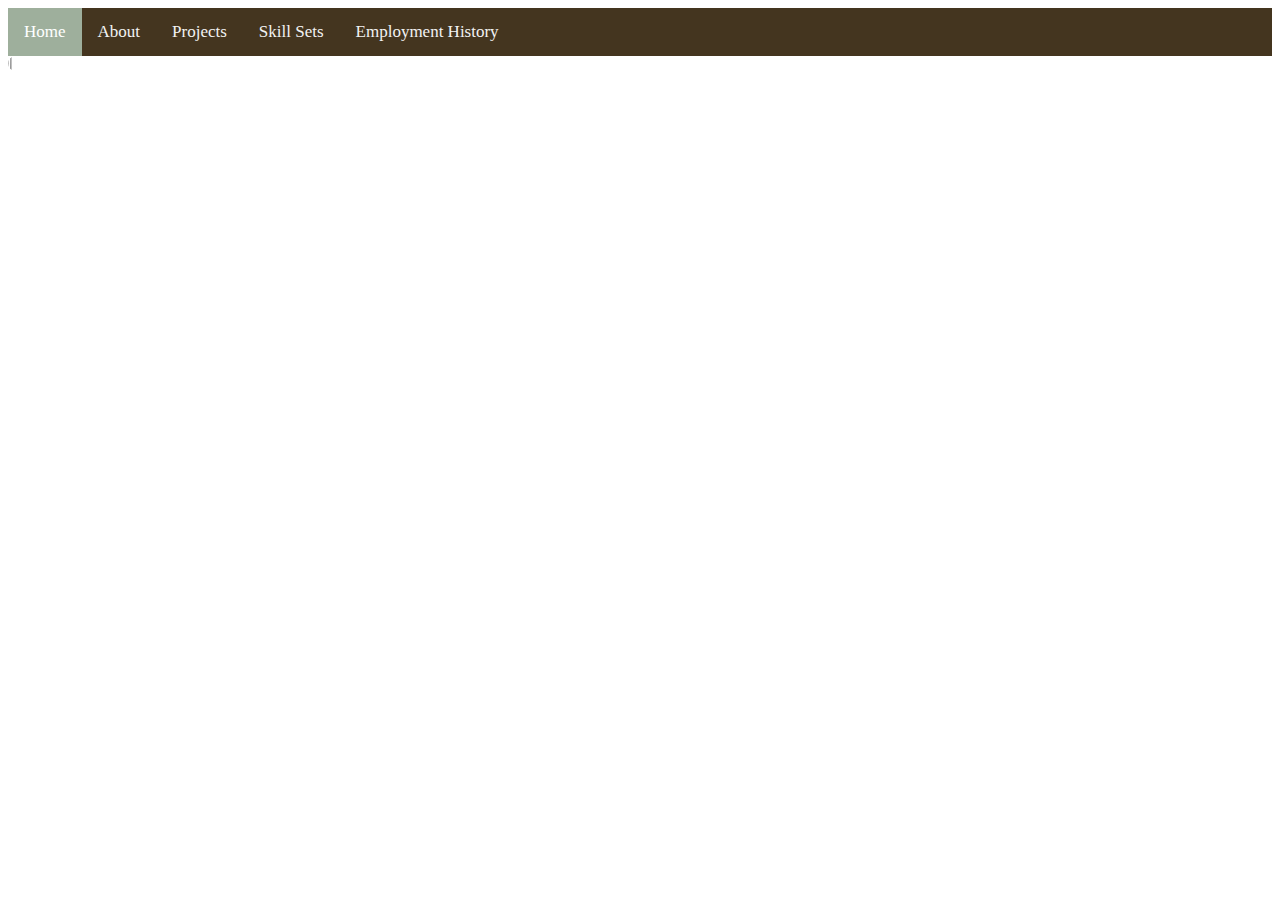
==== index.html @ 7b901b8d "q" ====
﻿<!DOCTYPE html>

<html lang="en" xmlns="http://www.w3.org/1999/xhtml">
<head>
    <link href="StyleSheet1.css" rel="stylesheet"/>
    <meta charset="utf-8" />
    <title>Jack Markmiller</title>
</head>
<body>

    <div class="topnav">
        <a class= "active" href="index.html">Home</a>
        <a href="About.html">About</a>
        <a href="Projects.html">Projects</a>
        <a href="SkillSets.html">Skill Sets</a>
        <a href="Employment.html">Employment History</a>
    </div>

    <img class="center" src="https://southcentralus1-mediap.svc.ms/transform/thumbnail?provider=spo&inputFormat=jpg&cs=fFNQTw&docid=https%3A%2F%2Fsooners-my.sharepoint.com%3A443%2F_api%2Fv2.0%2Fdrives%2Fb!dD0UAErVXUCpicJeWEdK6F4uS3tyb35Moj54NaWn2JJO7vzAZW3MQLWE9GGSKTR3%2Fitems%2F01JZMHMWJDT7H72IUDCRE2JNKQEFTAX6HY%3Fversion%3DPublished&encodeFailures=1&ctag=%22c%3A%7BFDCF9F23-8322-4914-A4B5-5021660BF8F8%7D%2C3%22&width=2385&height=1155&srcWidth=&srcHeight="style="width:20%;height:20%"/>

</body>
</html>
---- StyleSheet1.css ----
﻿body {
    background-image: url(https://external-preview.redd.it/VOKOSBqik9dgRynDtQcf5I6JwONKivkyhP6DizUFKHk.jpg?auto=webp&s=a60eb36e7fe876f9adeca28a99953ca16d34b004)
}



.topnav{
    background-color: #44351f;
    overflow: hidden;
}

.topnav a{
    float: left;
    color: #f2f2f2;
    text-align: center;
    padding: 14px 16px;
    text-decoration: none;
    font-size: 17px;
}

.topnav a:hover{
    background-color:#ddd;
    color: black;

}

.topnav a.active{
    background-color: #9eaf9c;
    
    color: white;
   
}

.center {
    border-radius: 50%;
    max-width: 15px;
    max-height: 15px;
}
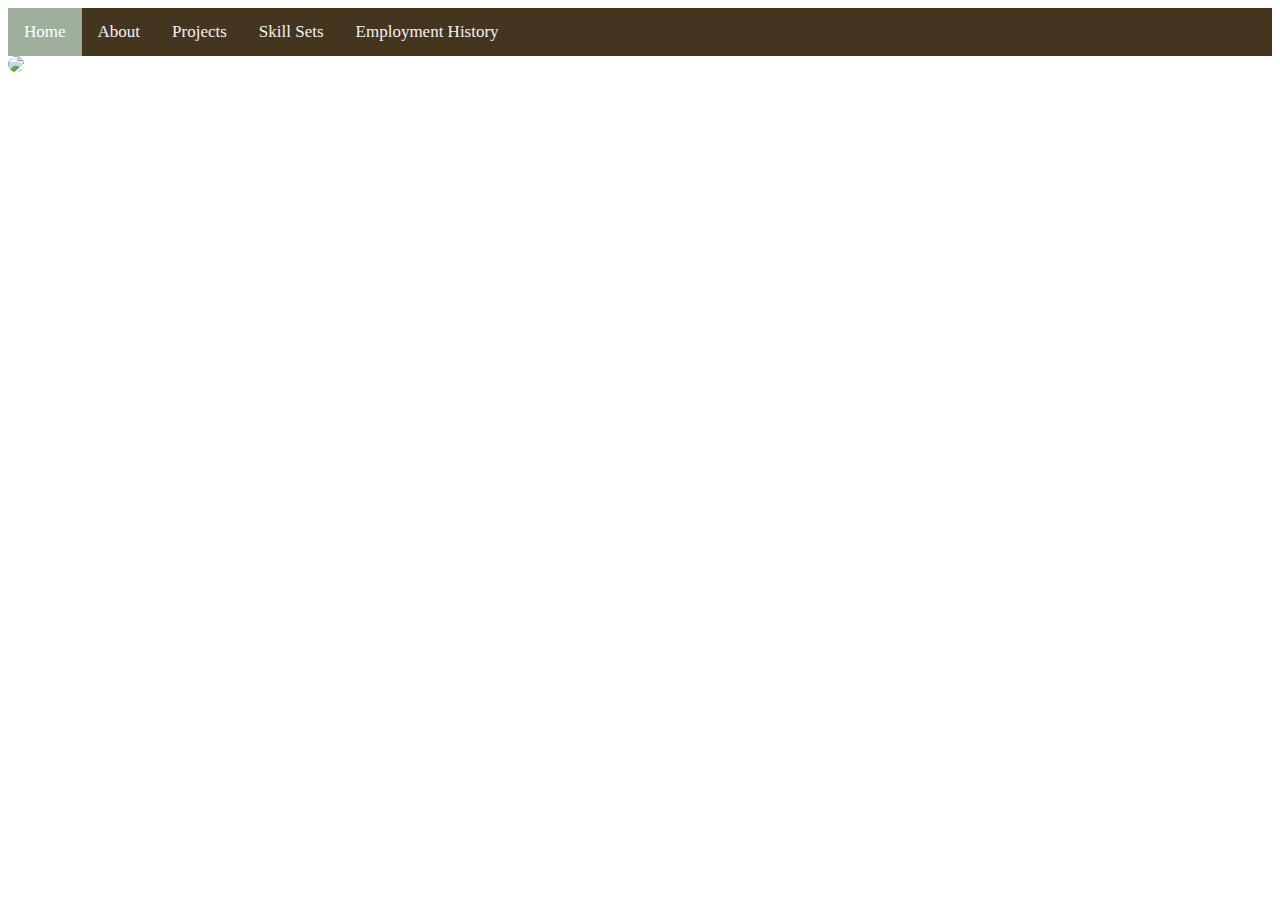
==== commit c8bdf76e: "e" ====
--- a/index.html
+++ b/index.html
@@ -16,7 +16,7 @@
         <a href="Employment.html">Employment History</a>
     </div>
 
-    <img class="center" src="https://southcentralus1-mediap.svc.ms/transform/thumbnail?provider=spo&inputFormat=jpg&cs=fFNQTw&docid=https%3A%2F%2Fsooners-my.sharepoint.com%3A443%2F_api%2Fv2.0%2Fdrives%2Fb!dD0UAErVXUCpicJeWEdK6F4uS3tyb35Moj54NaWn2JJO7vzAZW3MQLWE9GGSKTR3%2Fitems%2F01JZMHMWJDT7H72IUDCRE2JNKQEFTAX6HY%3Fversion%3DPublished&encodeFailures=1&ctag=%22c%3A%7BFDCF9F23-8322-4914-A4B5-5021660BF8F8%7D%2C3%22&width=2385&height=1155&srcWidth=&srcHeight="style="width:20%;height:20%"/>
+    <img class="center" src="https://southcentralus1-mediap.svc.ms/transform/thumbnail?provider=spo&inputFormat=jpg&cs=fFNQTw&docid=https%3A%2F%2Fsooners-my.sharepoint.com%3A443%2F_api%2Fv2.0%2Fdrives%2Fb!dD0UAErVXUCpicJeWEdK6F4uS3tyb35Moj54NaWn2JJO7vzAZW3MQLWE9GGSKTR3%2Fitems%2F01JZMHMWJDT7H72IUDCRE2JNKQEFTAX6HY%3Fversion%3DPublished&encodeFailures=1&ctag=%22c%3A%7BFDCF9F23-8322-4914-A4B5-5021660BF8F8%7D%2C3%22&width=2385&height=1155&srcWidth=&srcHeight="style="max-width:20%;max-height:20%"/>
 
 </body>
 </html>--- a/StyleSheet1.css
+++ b/StyleSheet1.css
@@ -33,7 +33,6 @@
 
 .center {
     border-radius: 50%;
-    max-width: 15px;
-    max-height: 15px;
+    
 }
 
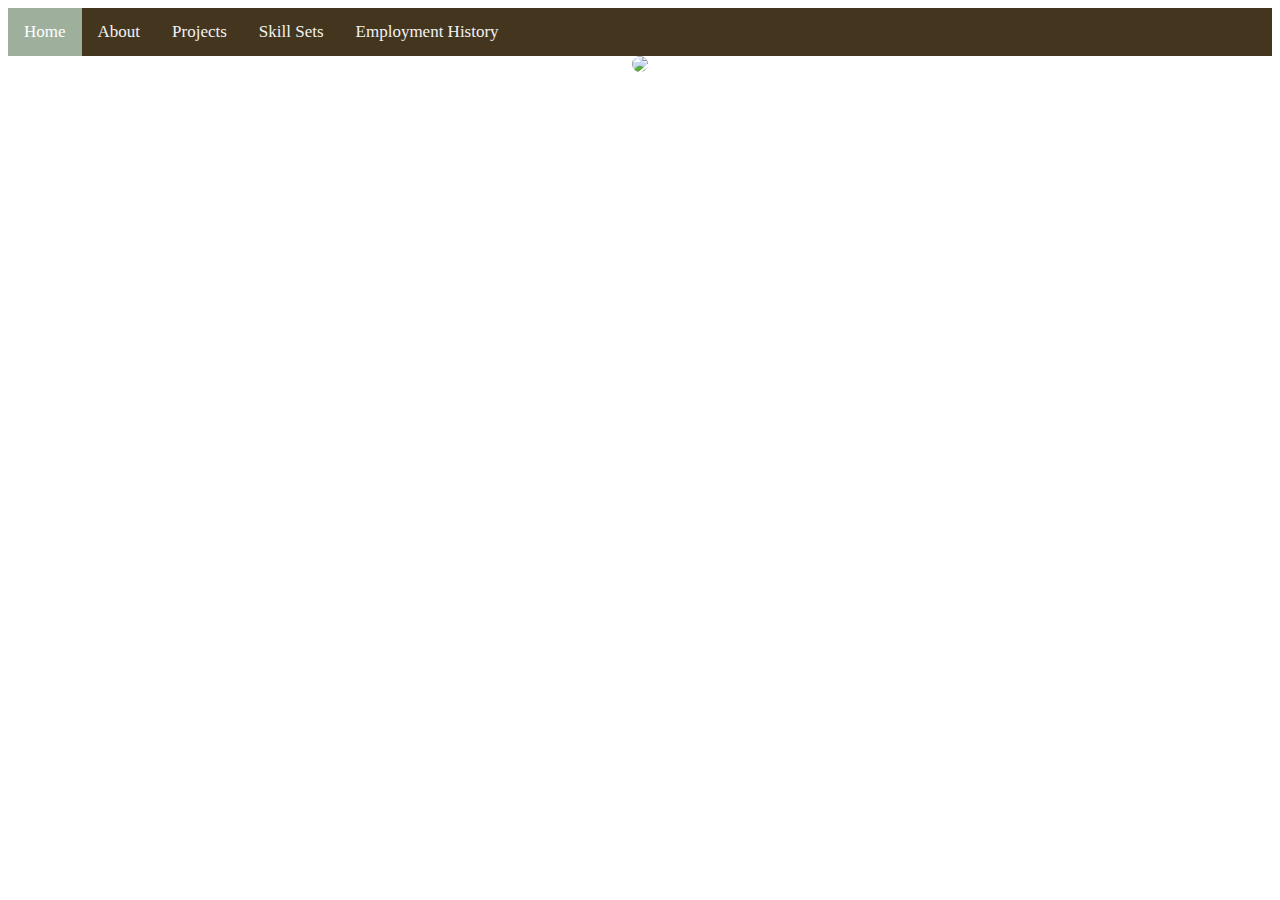
==== commit f7c270b2: "e" ====
--- a/index.html
+++ b/index.html
@@ -15,8 +15,8 @@
         <a href="SkillSets.html">Skill Sets</a>
         <a href="Employment.html">Employment History</a>
     </div>
-
-    <img class="center" src="https://southcentralus1-mediap.svc.ms/transform/thumbnail?provider=spo&inputFormat=jpg&cs=fFNQTw&docid=https%3A%2F%2Fsooners-my.sharepoint.com%3A443%2F_api%2Fv2.0%2Fdrives%2Fb!dD0UAErVXUCpicJeWEdK6F4uS3tyb35Moj54NaWn2JJO7vzAZW3MQLWE9GGSKTR3%2Fitems%2F01JZMHMWJDT7H72IUDCRE2JNKQEFTAX6HY%3Fversion%3DPublished&encodeFailures=1&ctag=%22c%3A%7BFDCF9F23-8322-4914-A4B5-5021660BF8F8%7D%2C3%22&width=2385&height=1155&srcWidth=&srcHeight="style="max-width:20%;max-height:20%"/>
-
+    <center>
+        <img class="center" src="https://southcentralus1-mediap.svc.ms/transform/thumbnail?provider=spo&inputFormat=jpg&cs=fFNQTw&docid=https%3A%2F%2Fsooners-my.sharepoint.com%3A443%2F_api%2Fv2.0%2Fdrives%2Fb!dD0UAErVXUCpicJeWEdK6F4uS3tyb35Moj54NaWn2JJO7vzAZW3MQLWE9GGSKTR3%2Fitems%2F01JZMHMWJDT7H72IUDCRE2JNKQEFTAX6HY%3Fversion%3DPublished&encodeFailures=1&ctag=%22c%3A%7BFDCF9F23-8322-4914-A4B5-5021660BF8F8%7D%2C3%22&width=2385&height=1155&srcWidth=&srcHeight=" style="width:20%;max-height:20%;" />
+    </center>
 </body>
 </html>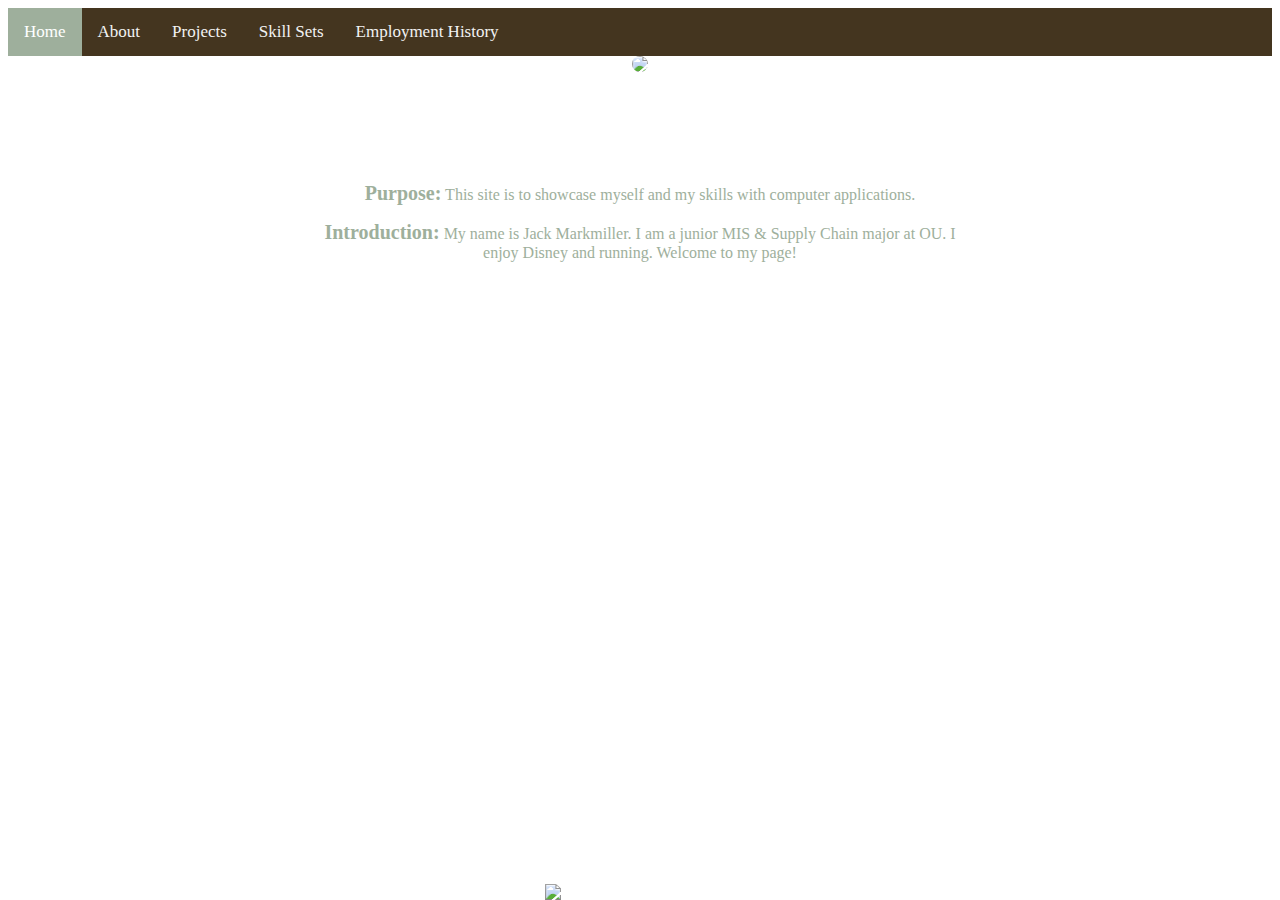
==== commit c7136509: "wednesday" ====
--- a/index.html
+++ b/index.html
@@ -16,7 +16,26 @@
         <a href="Employment.html">Employment History</a>
     </div>
     <center>
-        <img class="center" src="https://southcentralus1-mediap.svc.ms/transform/thumbnail?provider=spo&inputFormat=jpg&cs=fFNQTw&docid=https%3A%2F%2Fsooners-my.sharepoint.com%3A443%2F_api%2Fv2.0%2Fdrives%2Fb!dD0UAErVXUCpicJeWEdK6F4uS3tyb35Moj54NaWn2JJO7vzAZW3MQLWE9GGSKTR3%2Fitems%2F01JZMHMWJDT7H72IUDCRE2JNKQEFTAX6HY%3Fversion%3DPublished&encodeFailures=1&ctag=%22c%3A%7BFDCF9F23-8322-4914-A4B5-5021660BF8F8%7D%2C3%22&width=2385&height=1155&srcWidth=&srcHeight=" style="width:20%;max-height:20%;" />
+        <img class="center" src="https://dw3jhbqsbya58.cloudfront.net/rosters/37631434-bc40-4d46-a7c5-1042c42e338c/5/5/6/556dfbf3-bde8-e111-a6cb-002655e6c126/thumbnail.jpg?version=636845464623148690" style="max-width:20%;max-height:20%;" />
     </center>
+
+    <h2 class="Hello">Hello Internet Traveler!</h2>
+    <center id="help">
+        <div id="purpose1">
+            <p id="purpose"><span id="Title"><b>Purpose:</b></span>  This site is to showcase myself and my skills with computer applications.</p>
+            <p id="introduction"><span id="Intro"><b>Introduction:</b></span>  My name is Jack Markmiller. I am a junior MIS & Supply Chain major at OU. I enjoy Disney and running. Welcome to my page!</p>
+        </div>
+
+        
+    </center>
+
+    
+    <center id="Hex1">
+        <img id="Hex" src="http://cdn.onlinewebfonts.com/svg/download_499131.png" style="max-height:20%;max-width:20%" />
+    </center>
+   
+
+
+
 </body>
 </html>--- a/StyleSheet1.css
+++ b/StyleSheet1.css
@@ -36,3 +36,46 @@
     
 }
 
+h2.Hello{
+    text-align:center;
+    color: white;
+    font-size: 25px;
+
+}
+
+#purpose1 {
+   background-color: white;
+   padding: 20px;
+   width: 50%;
+   border-radius: 25px;
+  
+}
+
+#purpose {
+    text-align: center;
+    color: #9eaf9c;
+}
+
+#Title {
+    color: #9eaf9c;
+    font-size: 15pt;
+}
+
+#Intro {
+    color: #9eaf9c;
+    font-size: 15pt;
+}
+
+#introduction {
+    text-align: center;
+    color: #9eaf9c;
+}
+
+#Hex{
+    position: fixed;
+    bottom: 0px;
+    color: white;
+    margin-left: -95px;
+    left: 50%;
+    
+}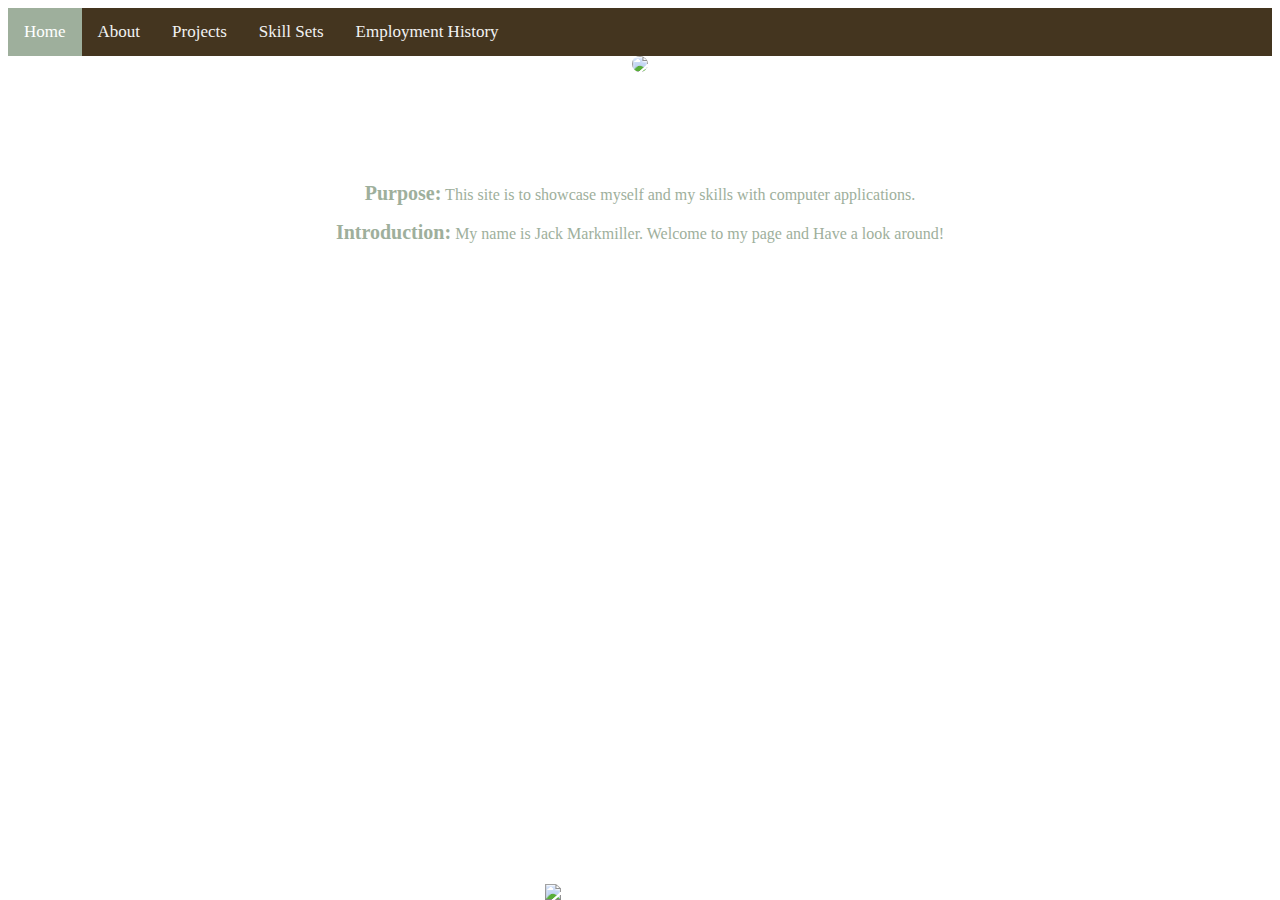
==== commit 58798453: "done?" ====
--- a/index.html
+++ b/index.html
@@ -23,7 +23,7 @@
     <center id="help">
         <div id="purpose1">
             <p id="purpose"><span id="Title"><b>Purpose:</b></span>  This site is to showcase myself and my skills with computer applications.</p>
-            <p id="introduction"><span id="Intro"><b>Introduction:</b></span>  My name is Jack Markmiller. I am a junior MIS & Supply Chain major at OU. I enjoy Disney and running. Welcome to my page!</p>
+            <p id="introduction"><span id="Intro"><b>Introduction:</b></span>  My name is Jack Markmiller. Welcome to my page and Have a look around!</p>
         </div>
 
         
@@ -31,7 +31,7 @@
 
     
     <center id="Hex1">
-        <img id="Hex" src="http://cdn.onlinewebfonts.com/svg/download_499131.png" style="max-height:20%;max-width:20%" />
+        <img id="Hex" src="https://i.pinimg.com/originals/c7/b1/f9/c7b1f9668b03b2fd76f14f08446b592e.png" style="max-height:20%;max-width:20%" />
     </center>
    
 
--- a/StyleSheet1.css
+++ b/StyleSheet1.css
@@ -34,6 +34,14 @@
 .center {
     border-radius: 50%;
     
+}
+
+#partners{
+    border-radius:50%;
+}
+
+#ou{
+    border-radius: 50%;
 }
 
 h2.Hello{
@@ -78,4 +86,33 @@
     margin-left: -95px;
     left: 50%;
     
+}
+#aboutme {
+    text-align: center;
+    color: #9eaf9c;
+}
+
+#aboutbody {
+    text-align: center;
+    color: #9eaf9c;
+}
+
+#about {
+    background-color: white;
+    padding: 20px;
+    width: 50%;
+    border-radius: 25px;
+    margin-top:40px;
+}
+
+#cap {
+    color: #9eaf9c;
+    font-size: 15pt;
+    text-align:center;
+}
+
+ul {
+    color: #9eaf9c;
+    text-align: center;
+    margin-left: -50px;
 }